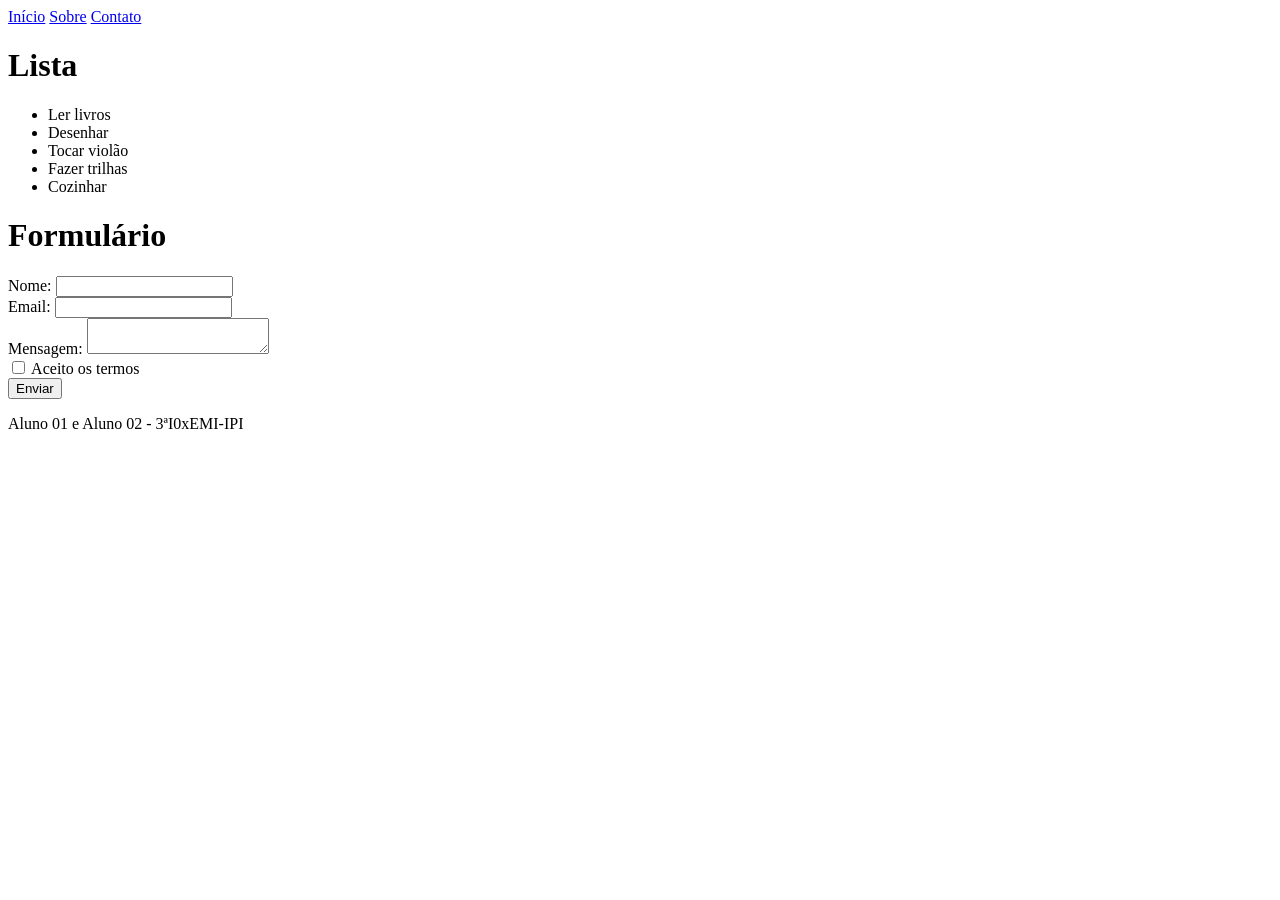
==== index.html @ 76bd356e "Create index.html" ====
<!DOCTYPE html>
<html>
    <head>
        <title>Aula Seletores de Pseudo-Classe</title>
        <meta charset="UTF-8">
        <link rel="stylesheet" href="style.css">
    </head>
    <body>
        <header>
            <nav>
                <a href="#home">Início</a>
                <a href="#sobre">Sobre</a>
                <a href="#contato">Contato</a>
            </nav>
        </header>
        <main>
            <h1> Lista </h1>

            <ul>
                <li>Ler livros</li>
                <li>Desenhar</li>
                <li>Tocar violão</li>
                <li>Fazer trilhas</li>
                <li>Cozinhar</li>
            </ul>

            <h1>Formulário</h1>

            <form>
                <label>Nome: <input type="text" required></label><br>
                <label>Email: <input type="email" required></label><br>
                <label>Mensagem: <textarea required></textarea></label><br>
                <label><input type="checkbox"> Aceito os termos</label><br>
                <button type="submit">Enviar</button>
            </form>
        </main>
        <footer>
            <p>Aluno 01 e Aluno 02 - 3ªI0xEMI-IPI</p>
        </footer>
    </body>
</html>
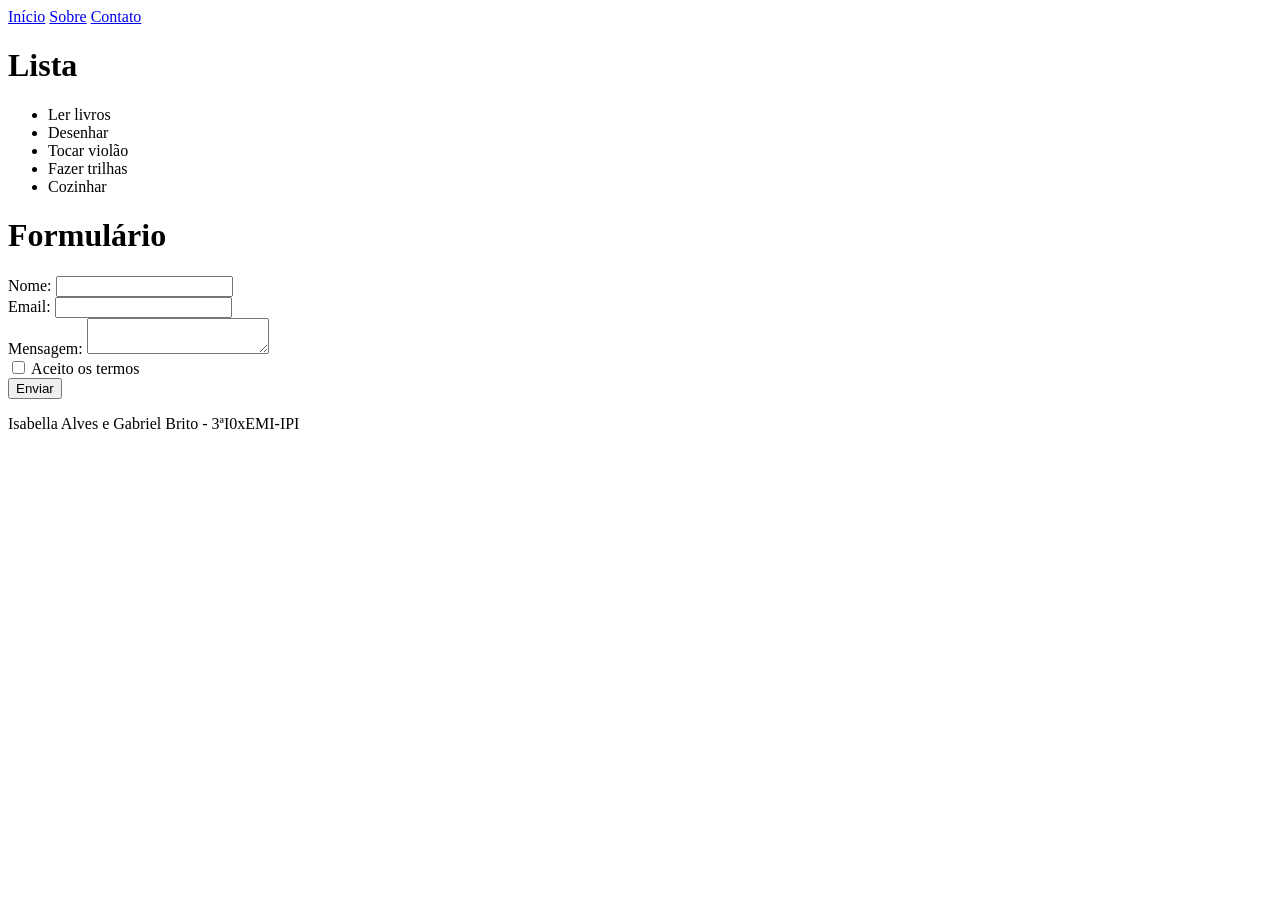
==== commit 1414c5f5: "Update index.html" ====
--- a/index.html
+++ b/index.html
@@ -35,7 +35,7 @@
             </form>
         </main>
         <footer>
-            <p>Aluno 01 e Aluno 02 - 3ªI0xEMI-IPI</p>
+            <p> Isabella Alves e Gabriel Brito - 3ªI0xEMI-IPI</p>
         </footer>
     </body>
 </html>
--- a/style.css
+++ b/style.css
@@ -0,0 +1 @@
+
